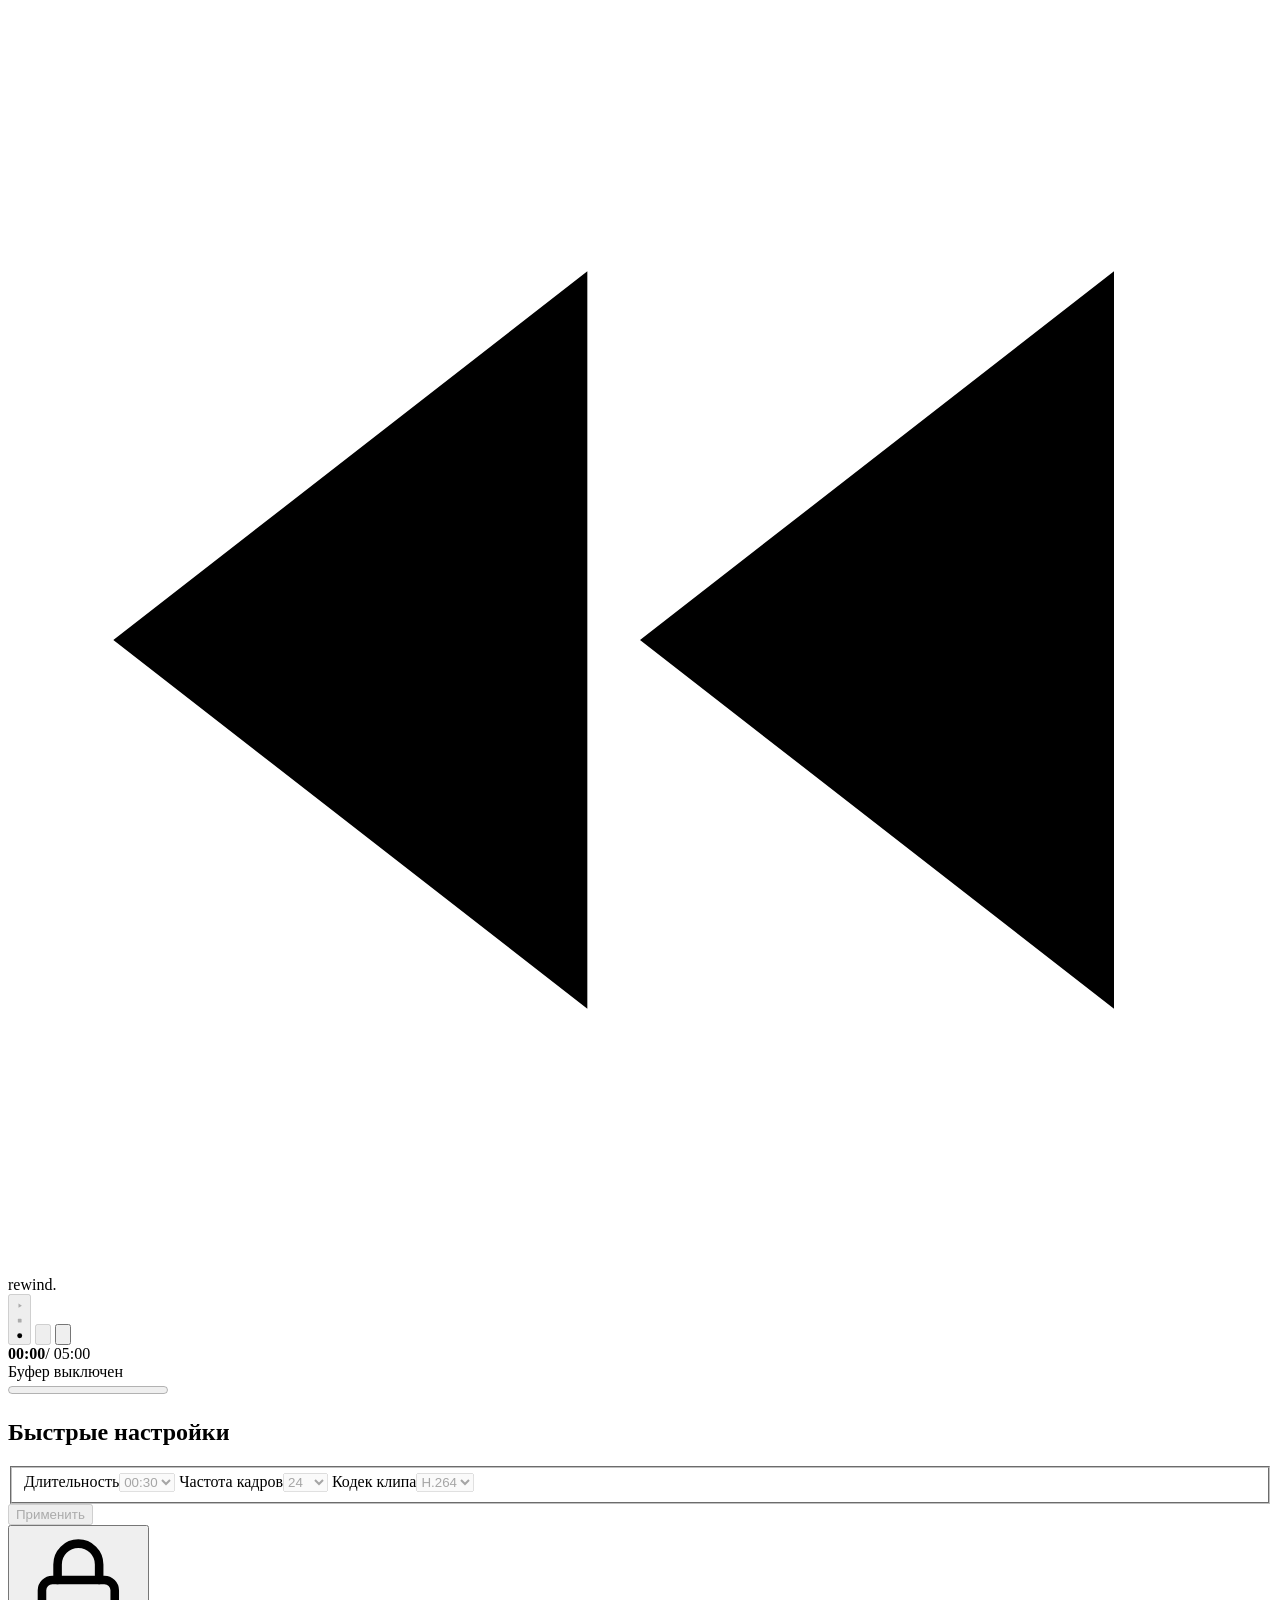
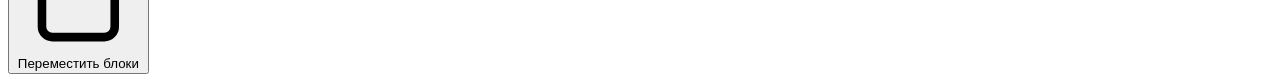
==== ui/control.html @ d90cff83 "Release Rewind v0.5.0" ====
<!doctype html>
<html lang="ru">
<head>
  <meta charset="utf-8">
  <meta name="viewport" content="width=device-width,initial-scale=1">
  <title>Оверлей Rewind</title>
  <link rel="stylesheet" href="/style.css">
  <link rel="stylesheet" href="/control.css">
  <script type="module" src="/control.js"></script>
</head>
<body class="control">
  <main class="hud" aria-label="Оверлей Rewind">
    <header class="hud-widget hud-brand" data-widget="brand" aria-label="Логотип Rewind">
      <div class="identity">
        <span class="mark" aria-hidden="true"><svg viewBox="0 0 24 24"><path fill="currentColor" d="M11 5v14L2 12l9-7Zm10 0v14l-9-7 9-7Z"/></svg></span>
        <span class="brand">rewind<span>.</span></span>
      </div>
    </header>
    <section class="hud-widget control-transport" data-widget="transport" aria-label="Управление буфером">
      <button type="button" id="control-toggle" class="pill primary" data-action="toggle_buffer" aria-label="Включить буфер" data-tooltip="Включить буфер" disabled>
        <svg viewBox="0 0 24 24" aria-hidden="true" data-control-icon="start"><path d="M8 5v14l11-7z" fill="currentColor"/></svg>
        <svg viewBox="0 0 24 24" aria-hidden="true" data-control-icon="stop" hidden><rect x="6" y="6" width="12" height="12" rx="2" fill="currentColor"/></svg>
        <svg viewBox="0 0 24 24" aria-hidden="true" data-control-icon="cancel" hidden><circle cx="12" cy="12" r="8"/><path d="m9 9 6 6m0-6-6 6"/></svg>
      </button>
      <button type="button" id="control-save" class="pill" data-action="save" aria-label="Сохранить повтор" data-tooltip="Сохранить повтор" disabled>
        <svg viewBox="0 0 24 24" aria-hidden="true"><path d="M5 4h11l3 3v13H5zM9 4v5h6V4m-7 16v-7h8v7"/></svg>
      </button>
      <button type="button" class="pill hud-close" data-action="dismiss" aria-label="Закрыть" data-tooltip="Закрыть">
        <svg viewBox="0 0 24 24" aria-hidden="true"><path d="m6 6 12 12M18 6 6 18"/></svg>
      </button>
    </section>
    <section class="hud-widget control-readout" data-widget="status" aria-label="Буфер повтора">
      <div class="control-buffer">
        <div><strong id="control-elapsed">00:00</strong><span id="control-limit">/ 05:00</span></div>
        <span class="record-state"><span class="dot" aria-hidden="true"></span><span id="control-state" role="status">Буфер выключен</span></span>
      </div>
      <progress id="control-filled" value="0" max="300" aria-label="Заполненность буфера"></progress>
      <div class="download-progress" id="control-download" hidden>
        <div class="download-meta"><strong data-download-percent></strong><span data-download-detail></span></div>
        <progress max="100" aria-label="Загрузка FFmpeg"></progress>
      </div>
    </section>
    <form class="hud-widget quick-settings" id="control-settings" data-widget="settings" aria-labelledby="quick-heading">
      <h2 id="quick-heading">Быстрые настройки</h2>
      <fieldset class="fields" id="quick-fields" disabled>
        <label>Длительность<select name="seconds"><option value="30">00:30</option><option value="60">01:00</option><option value="120">02:00</option><option value="300">05:00</option><option value="600">10:00</option><option value="900">15:00</option><option value="1800">30:00</option></select></label>
        <label>Частота кадров<select name="fps"><option>24</option><option>25</option><option>30</option><option>50</option><option>60</option><option>90</option><option>120</option><option>144</option></select></label>
        <label>Кодек клипа<select name="export_codec"><option value="h264">H.264</option><option value="hevc">H.265</option><option value="av1">AV1</option></select></label>
      </fieldset>
      <div class="control-footer">
        <output id="control-feedback" role="status"></output>
        <button type="submit" class="pill" id="control-apply" disabled>Применить</button>
      </div>
    </form>
    <div class="hud-layout">
      <button type="button" class="pill" id="hud-pin">
        <svg viewBox="0 0 24 24" fill="none" stroke="currentColor" stroke-width="1.65" stroke-linecap="round" stroke-linejoin="round" aria-hidden="true"><rect x="5" y="10" width="14" height="11" rx="2"/><path id="hud-lock-shackle" d="M8 10V7a4 4 0 0 1 8 0v3"/></svg>
        <span id="hud-pin-label">Переместить блоки</span>
      </button>
    </div>
  </main>
  <div id="tooltip" role="tooltip" popover="manual"></div>
</body>
</html>
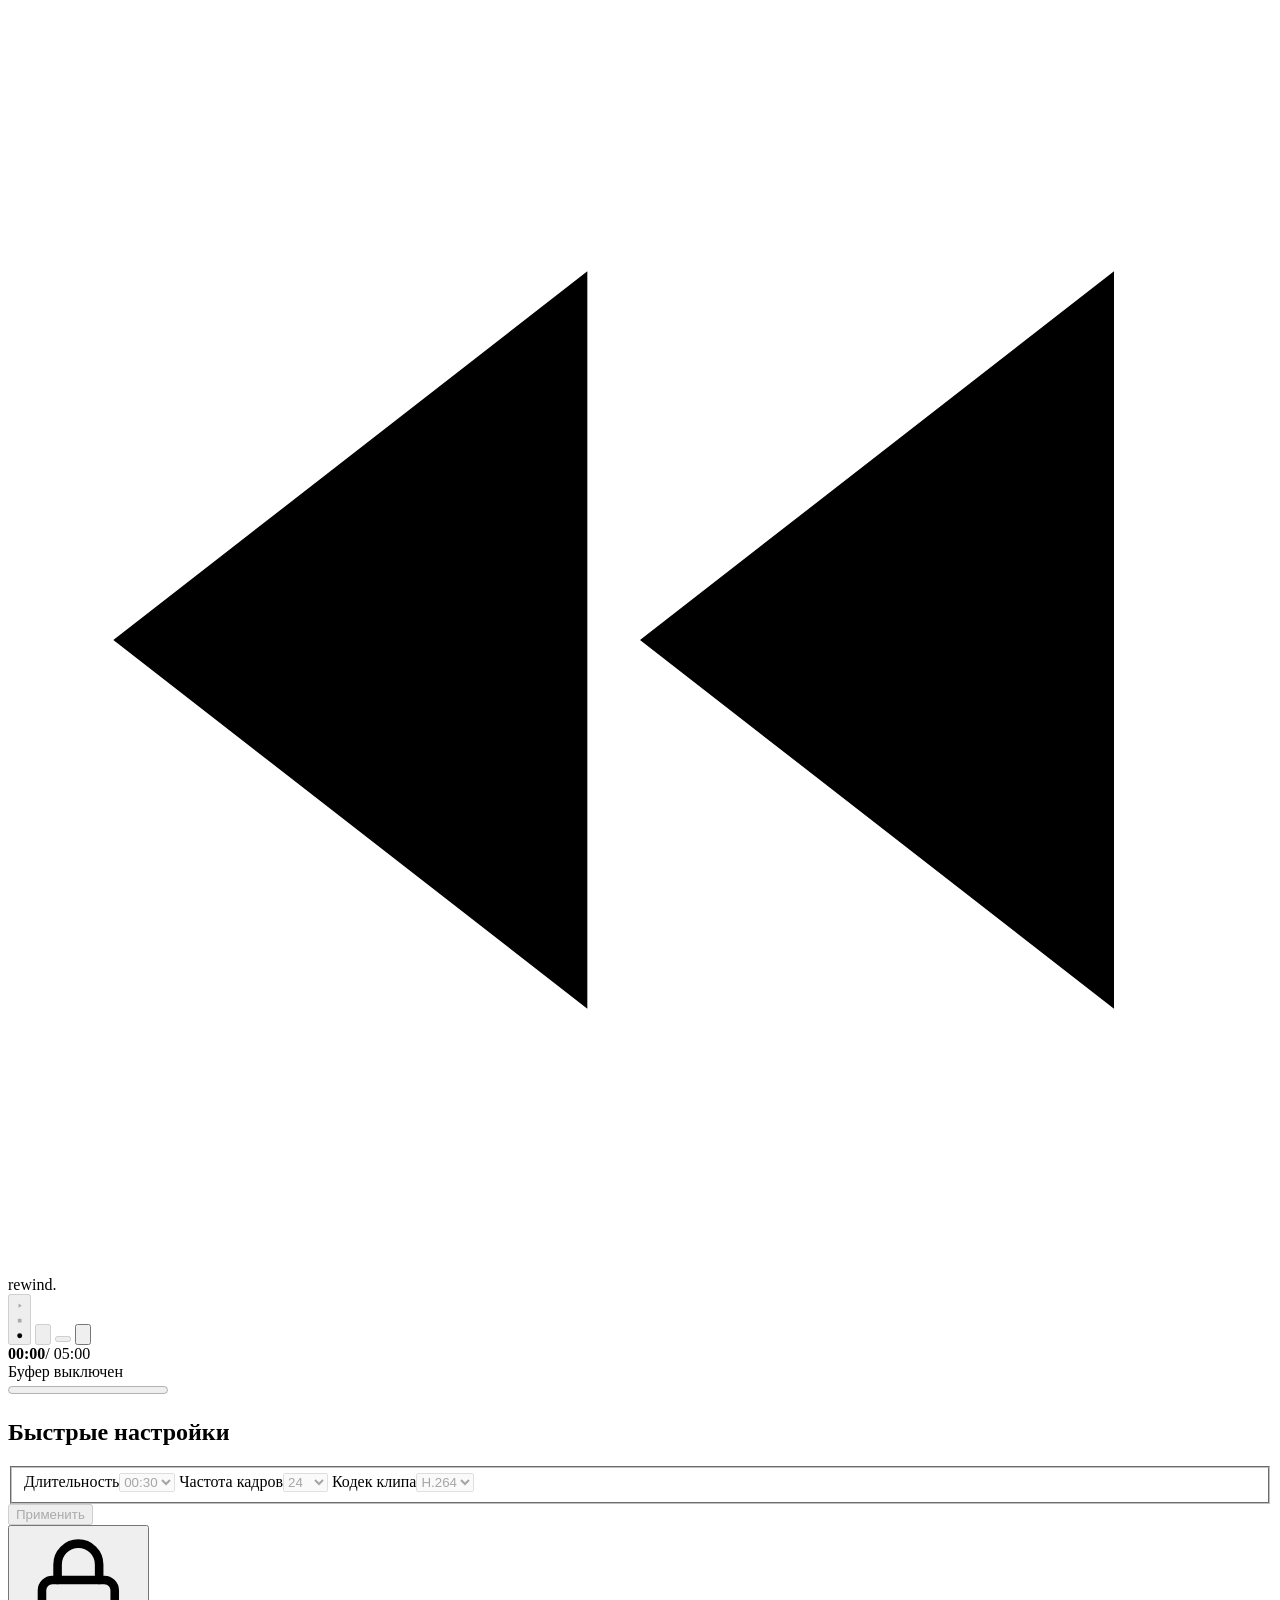
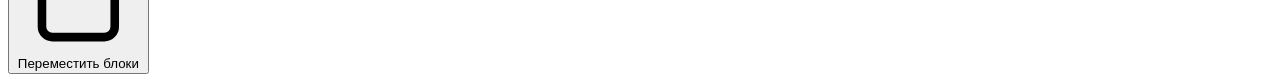
==== commit 4a55434c: "Release Rewind v0.6.0" ====
--- a/ui/control.html
+++ b/ui/control.html
@@ -25,6 +25,7 @@
       <button type="button" id="control-save" class="pill" data-action="save" aria-label="Сохранить повтор" data-tooltip="Сохранить повтор" disabled>
         <svg viewBox="0 0 24 24" aria-hidden="true"><path d="M5 4h11l3 3v13H5zM9 4v5h6V4m-7 16v-7h8v7"/></svg>
       </button>
+      <button type="button" class="pill mic-toggle" data-action="toggle_microphone" aria-label="Заглушить микрофон" aria-pressed="false" data-tooltip="Заглушить микрофон" disabled></button>
       <button type="button" class="pill hud-close" data-action="dismiss" aria-label="Закрыть" data-tooltip="Закрыть">
         <svg viewBox="0 0 24 24" aria-hidden="true"><path d="m6 6 12 12M18 6 6 18"/></svg>
       </button>
